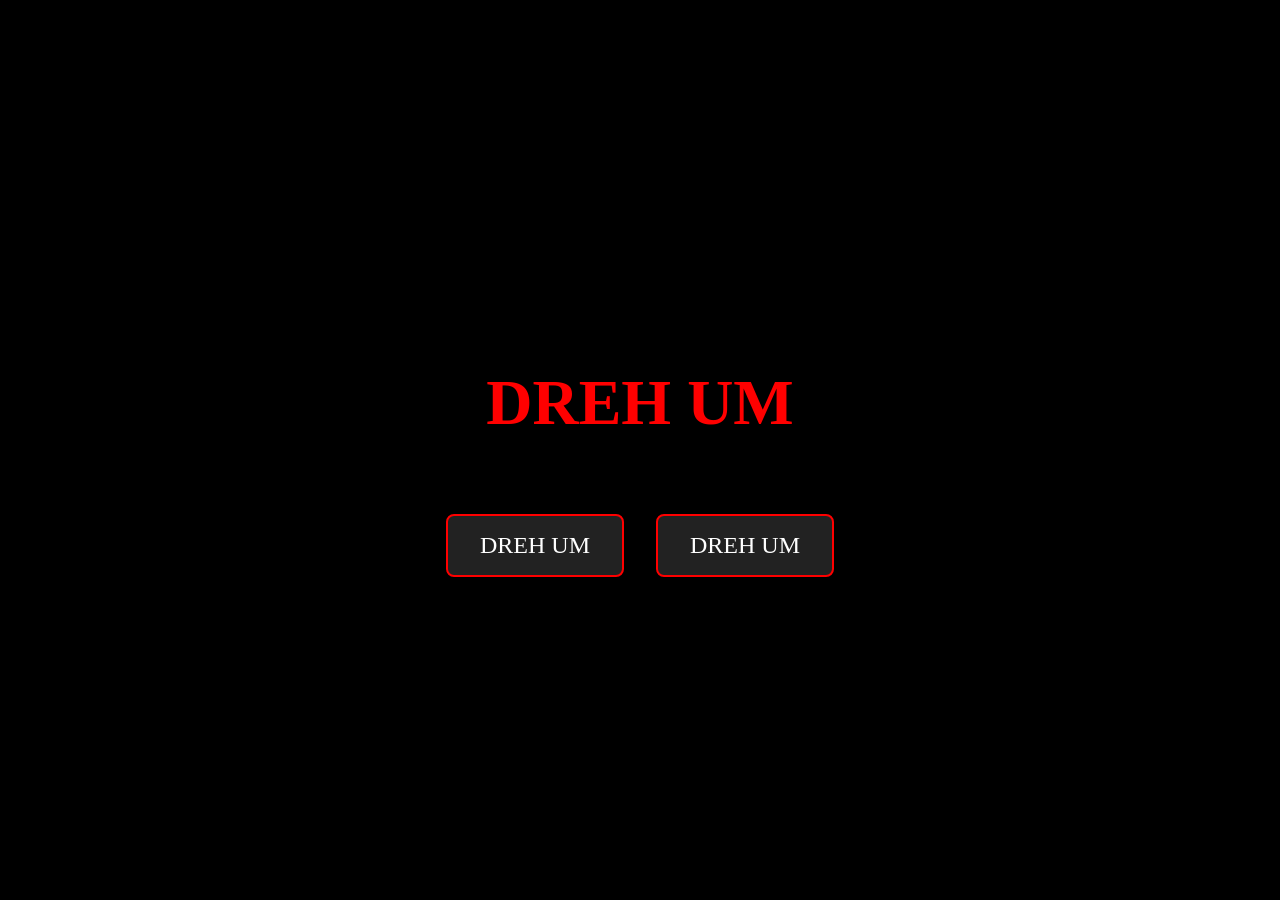
==== drehum.html @ 05474a92 "Update drehum.html Anpassung der Seite, s.d. sie auf die index.html zeigen und die Schrift auch pass" ====
<!DOCTYPE html>
<html lang="de">
<head>
    <meta charset="UTF-8">
    <meta name="viewport" content="width=device-width, initial-scale=1.0">
    <title>AUSNAHME...</title>
    <style>
        body {
            margin: 0;
            height: 100vh;
            background-color: black;
            display: flex;
            flex-direction: column;
            justify-content: center;
            align-items: center;
        }
        h1 {
            color: red;
            font-size: 4rem;
        }
        .options {
            display: flex;
            gap: 2rem;
            margin-top: 2rem;
        }
        .options a {
            display: block;
            padding: 1rem 2rem;
            background-color: #222;
            color: white;
            text-decoration: none;
            font-size: 1.5rem;
            border: 2px solid red;
            border-radius: 8px;
            transition: background-color 0.3s;
        }
        .options a:hover {
            background-color: #550000;
        }
    </style>
</head>
<body>
    <h1>DREH UM</h1>
    <div class="options">
        <a href="index.html">DREH UM</a>
        <a href="index.html">DREH UM</a>
    </div>
</body>
</html>
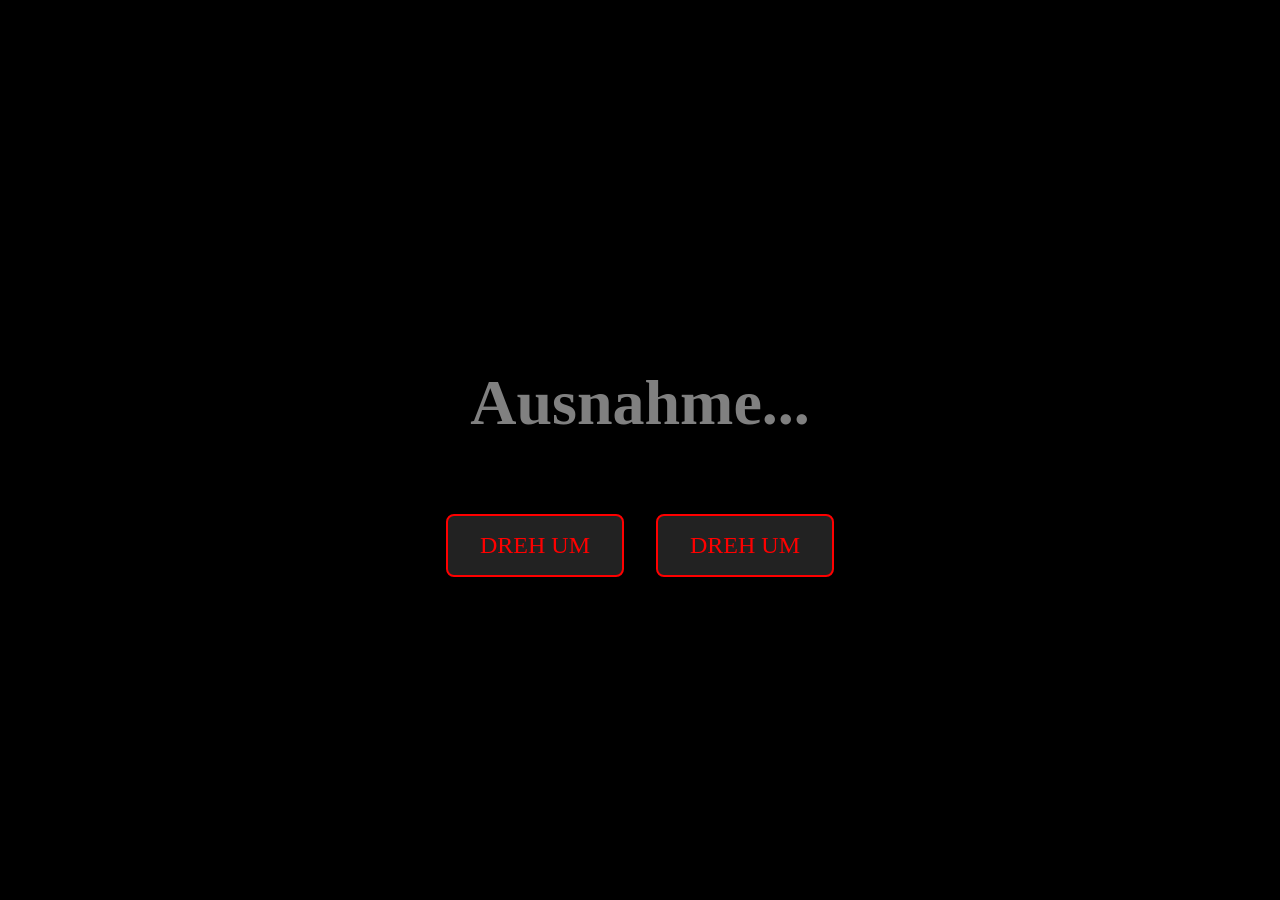
==== commit b7995d07: "Update drehum.html Anpassung von Text und Farben" ====
--- a/drehum.html
+++ b/drehum.html
@@ -15,7 +15,7 @@
             align-items: center;
         }
         h1 {
-            color: red;
+            color: grey;
             font-size: 4rem;
         }
         .options {
@@ -27,7 +27,7 @@
             display: block;
             padding: 1rem 2rem;
             background-color: #222;
-            color: white;
+            color: red;
             text-decoration: none;
             font-size: 1.5rem;
             border: 2px solid red;
@@ -40,7 +40,7 @@
     </style>
 </head>
 <body>
-    <h1>DREH UM</h1>
+    <h1>Ausnahme...</h1>
     <div class="options">
         <a href="index.html">DREH UM</a>
         <a href="index.html">DREH UM</a>
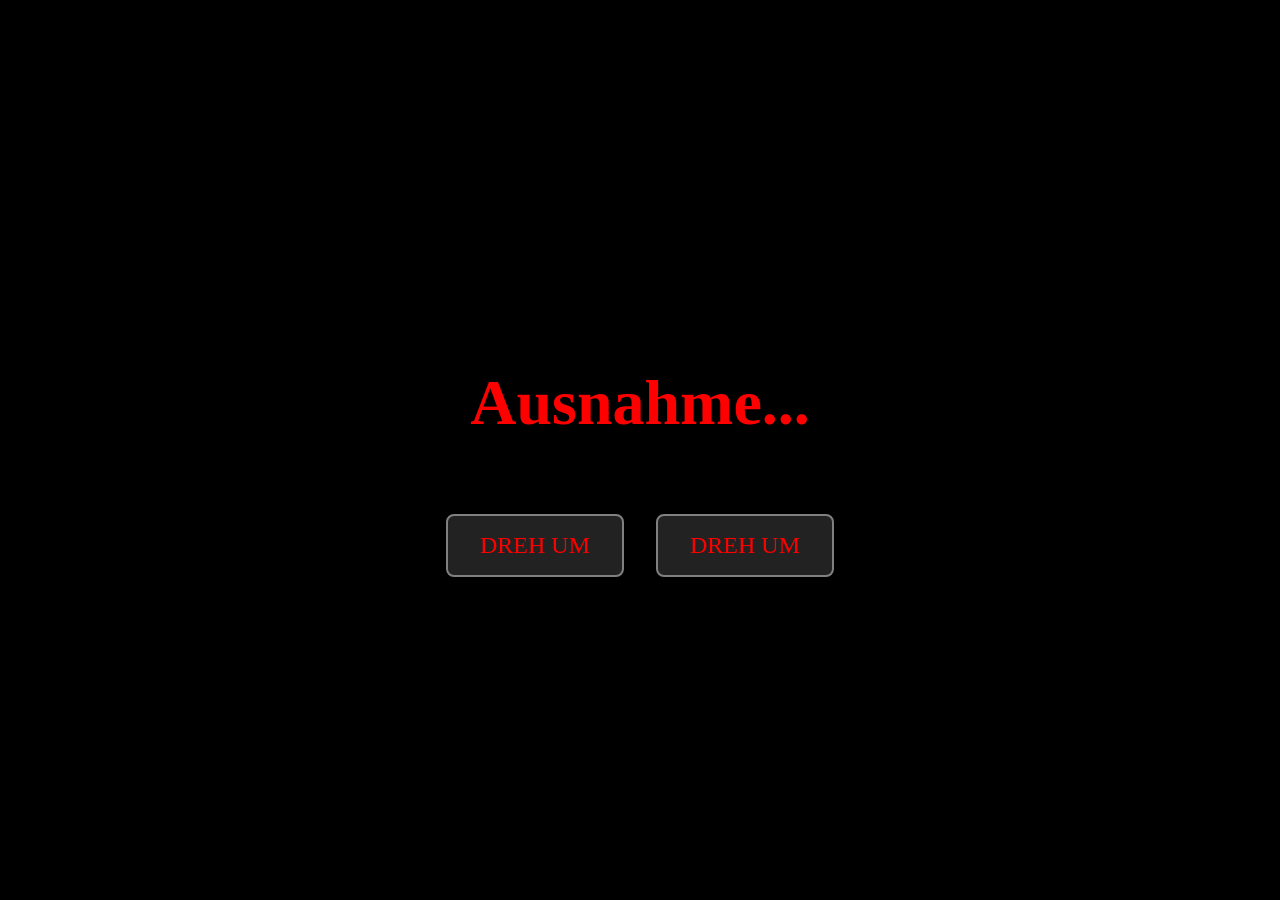
==== commit eb5e390f: "Update drehum.html Erneute Anpassung, nachdem ich Sachen vertauscht hatte" ====
--- a/drehum.html
+++ b/drehum.html
@@ -15,7 +15,7 @@
             align-items: center;
         }
         h1 {
-            color: grey;
+            color: red;
             font-size: 4rem;
         }
         .options {
@@ -30,7 +30,7 @@
             color: red;
             text-decoration: none;
             font-size: 1.5rem;
-            border: 2px solid red;
+            border: 2px solid grey;
             border-radius: 8px;
             transition: background-color 0.3s;
         }
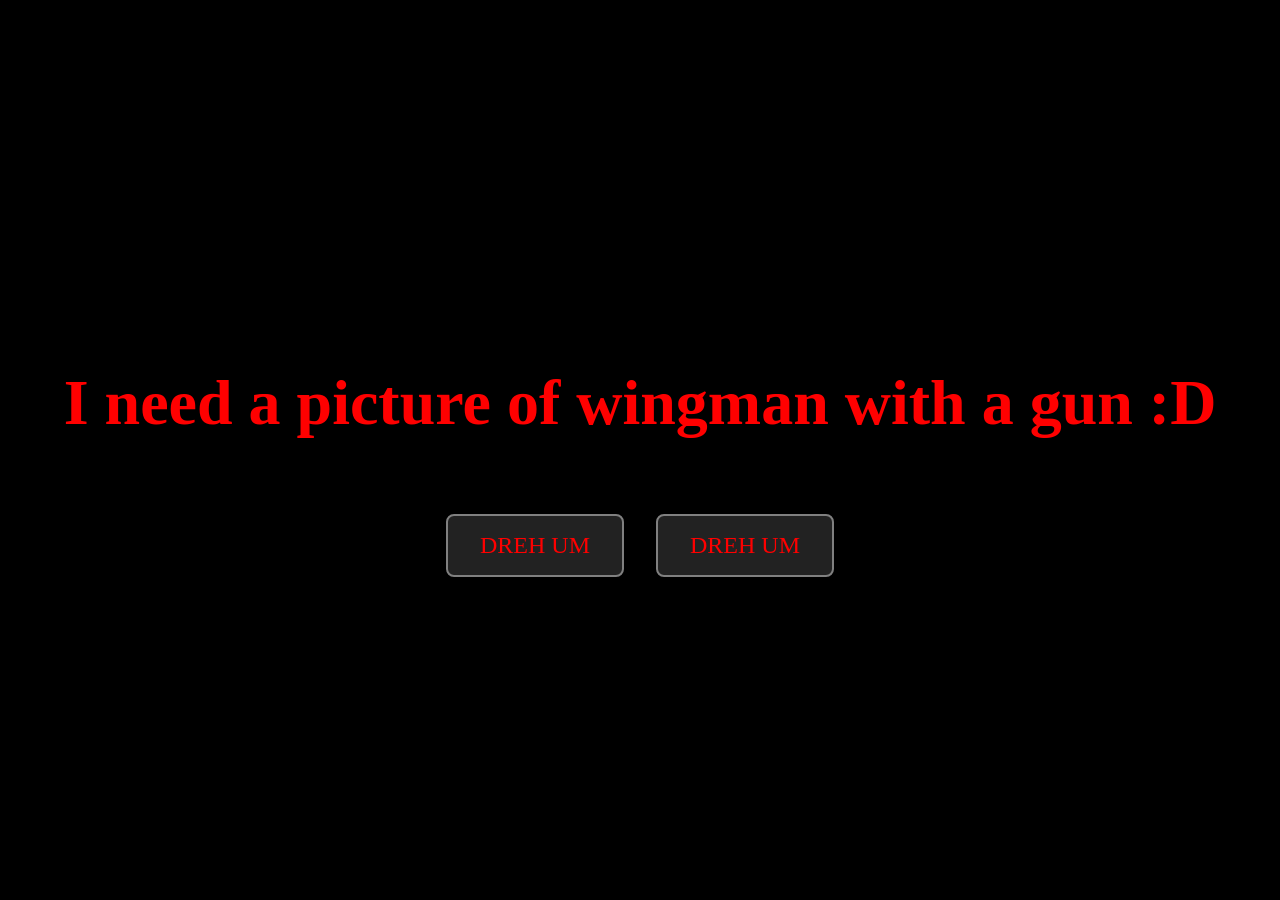
==== commit c076f25a: "Update drehum.html Changes Text to remember what I wanna do here." ====
--- a/drehum.html
+++ b/drehum.html
@@ -40,7 +40,7 @@
     </style>
 </head>
 <body>
-    <h1>Ausnahme...</h1>
+    <h1>I need a picture of wingman with a gun :D</h1>
     <div class="options">
         <a href="index.html">DREH UM</a>
         <a href="index.html">DREH UM</a>
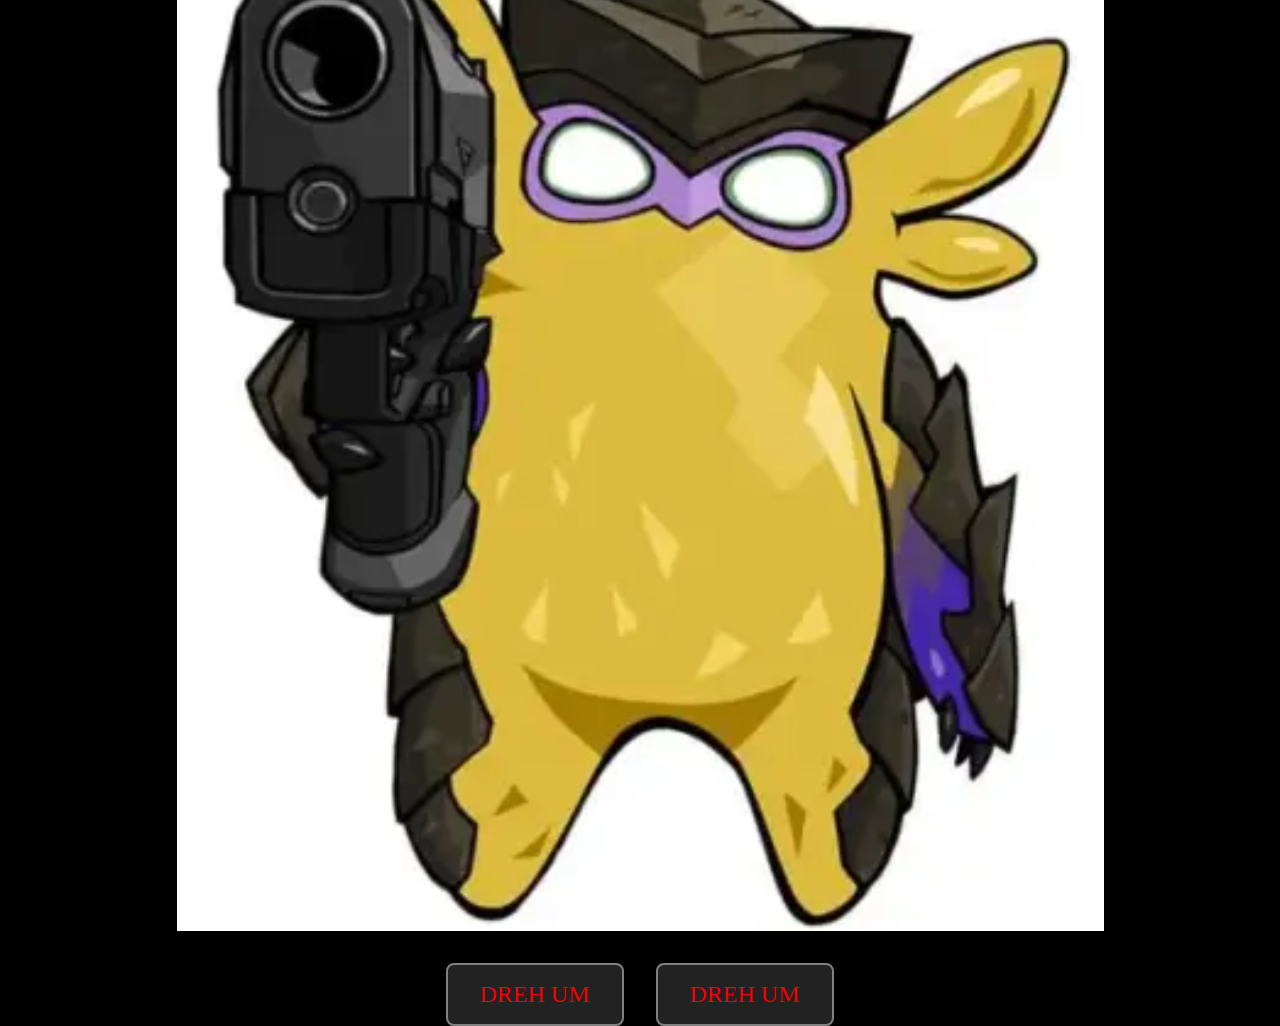
==== commit cd68d325: "Update drehum.html Trying to implement Wingman picture to see how pictures work." ====
--- a/drehum.html
+++ b/drehum.html
@@ -40,7 +40,8 @@
     </style>
 </head>
 <body>
-    <h1>I need a picture of wingman with a gun :D</h1>
+    <img src="assets/pictures/WingmanGun.png" alt="Wingman with a gun" style="max-width:80%; height:auto;">
+    
     <div class="options">
         <a href="index.html">DREH UM</a>
         <a href="index.html">DREH UM</a>
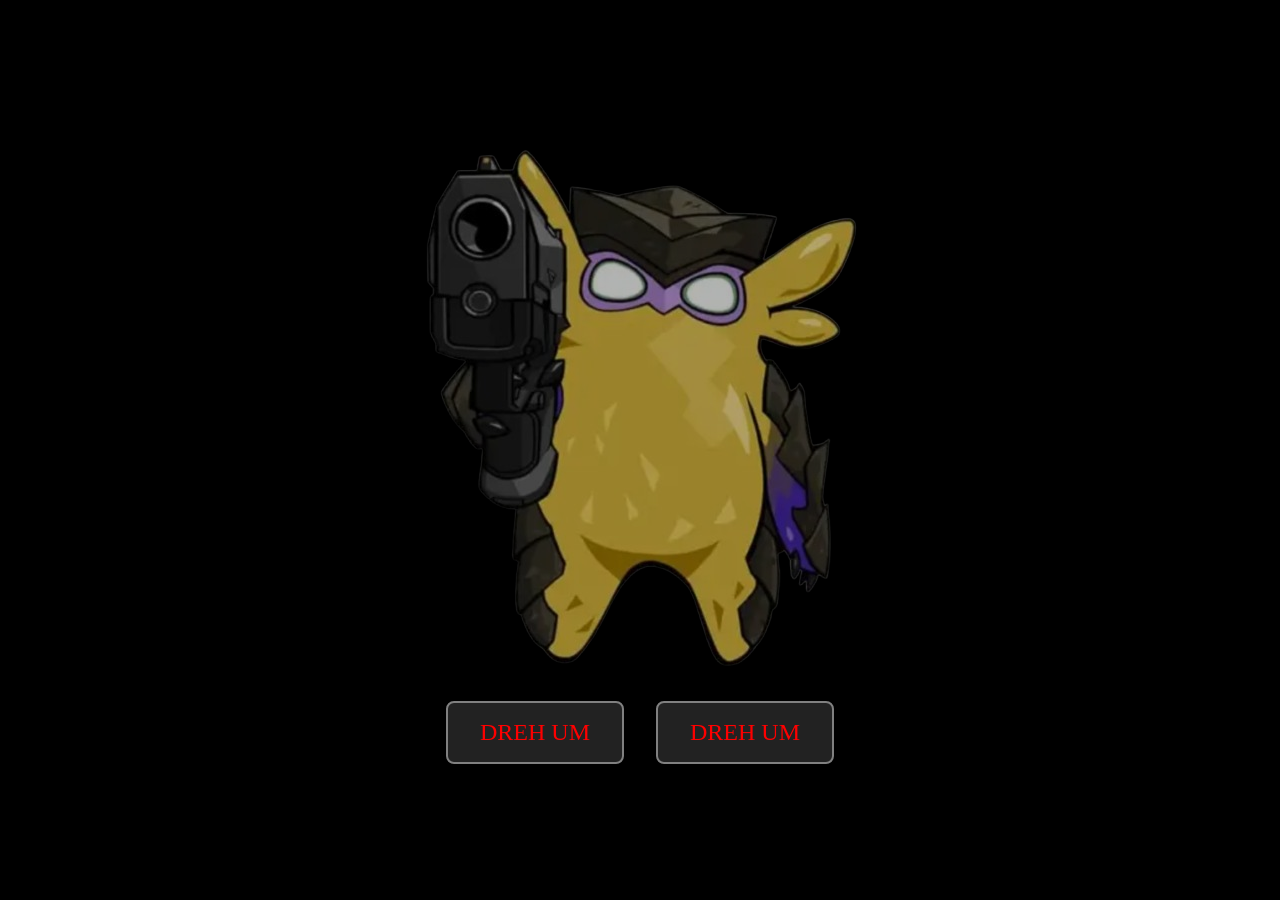
==== commit d25c95aa: "Update drehum.html Implementing wingmangun picture without Background with fade in" ====
--- a/drehum.html
+++ b/drehum.html
@@ -5,6 +5,21 @@
     <meta name="viewport" content="width=device-width, initial-scale=1.0">
     <title>AUSNAHME...</title>
     <style>
+        img {
+            max-width: 60%;
+            height: auto;
+            opacity: 0;
+            animation: fadeIn 3s ease-in forwards;
+        }
+
+        @keyframes fadeIn {
+            from {
+                opacity: 0;
+            }
+            to {
+                opacity: 0.7;
+            }
+        }
         body {
             margin: 0;
             height: 100vh;
@@ -40,7 +55,7 @@
     </style>
 </head>
 <body>
-    <img src="assets/pictures/WingmanGun.png" alt="Wingman with a gun" style="max-width:80%; height:auto;">
+    <img src="assets/pictures/WingmanGun.png" alt="Wingman with a gun">
     
     <div class="options">
         <a href="index.html">DREH UM</a>
